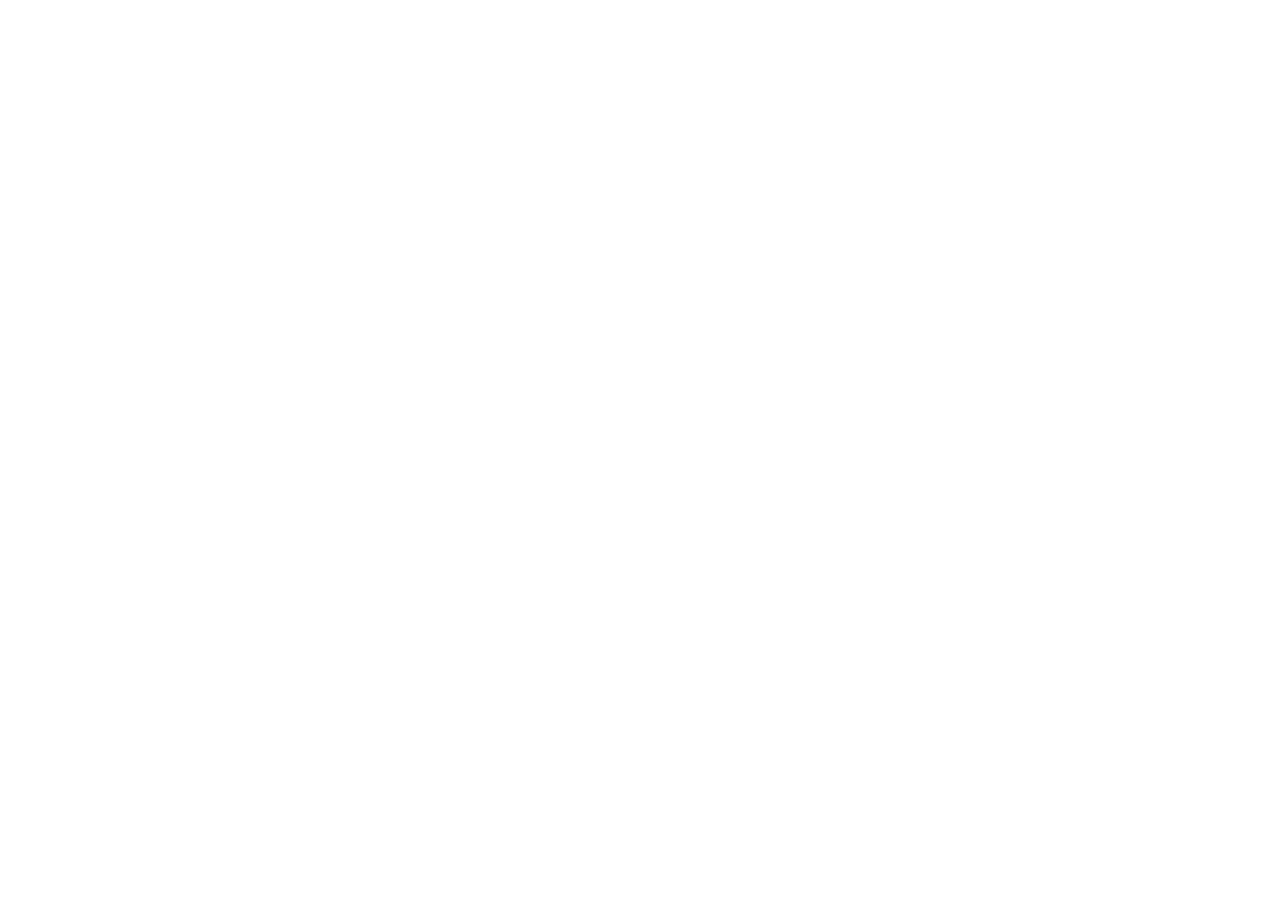
==== Biografias.html @ 030811e9 "version 3" ====
<!DOCTYPE html>
<html lang="en">
<head>
    <meta charset="UTF-8">
    <meta name="viewport" content="width=device-width, initial-scale=1.0">
    <title>Bibliografias</title>
</head>
<body>
    
</body>
</html>
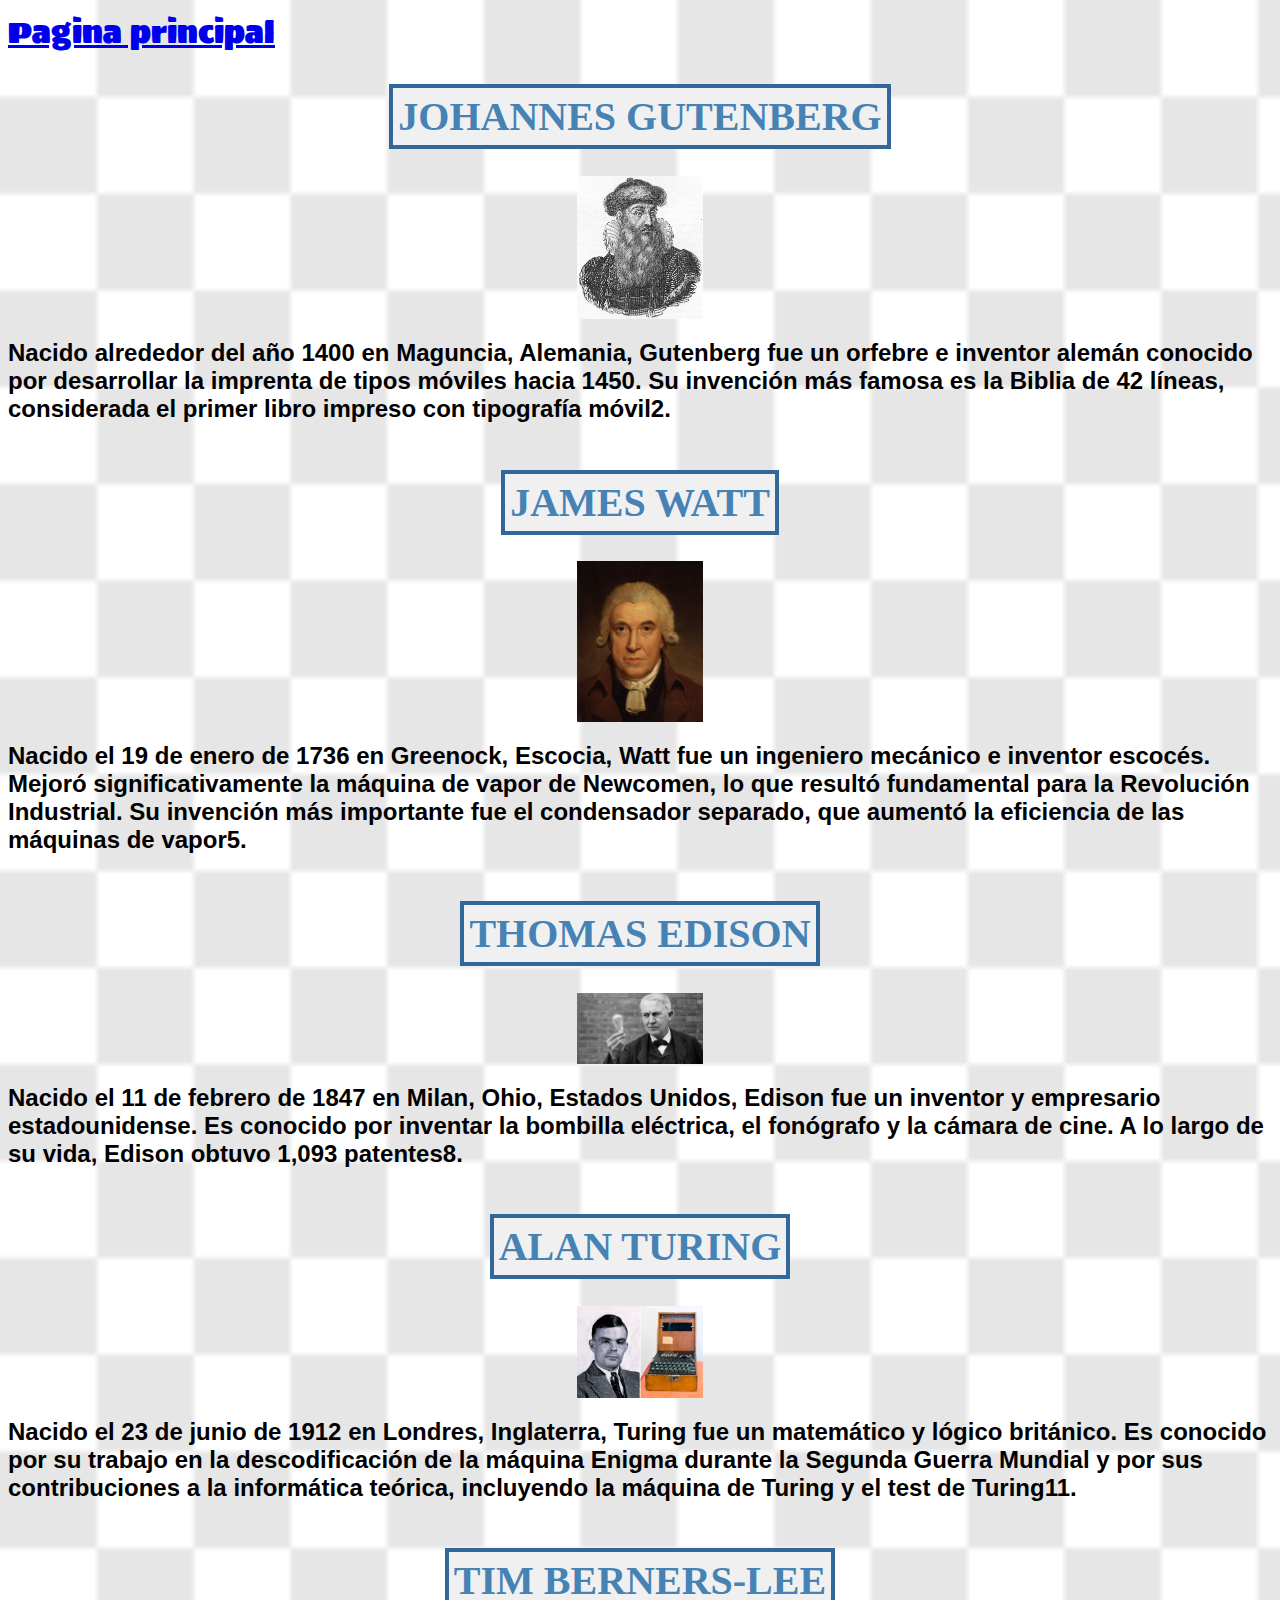
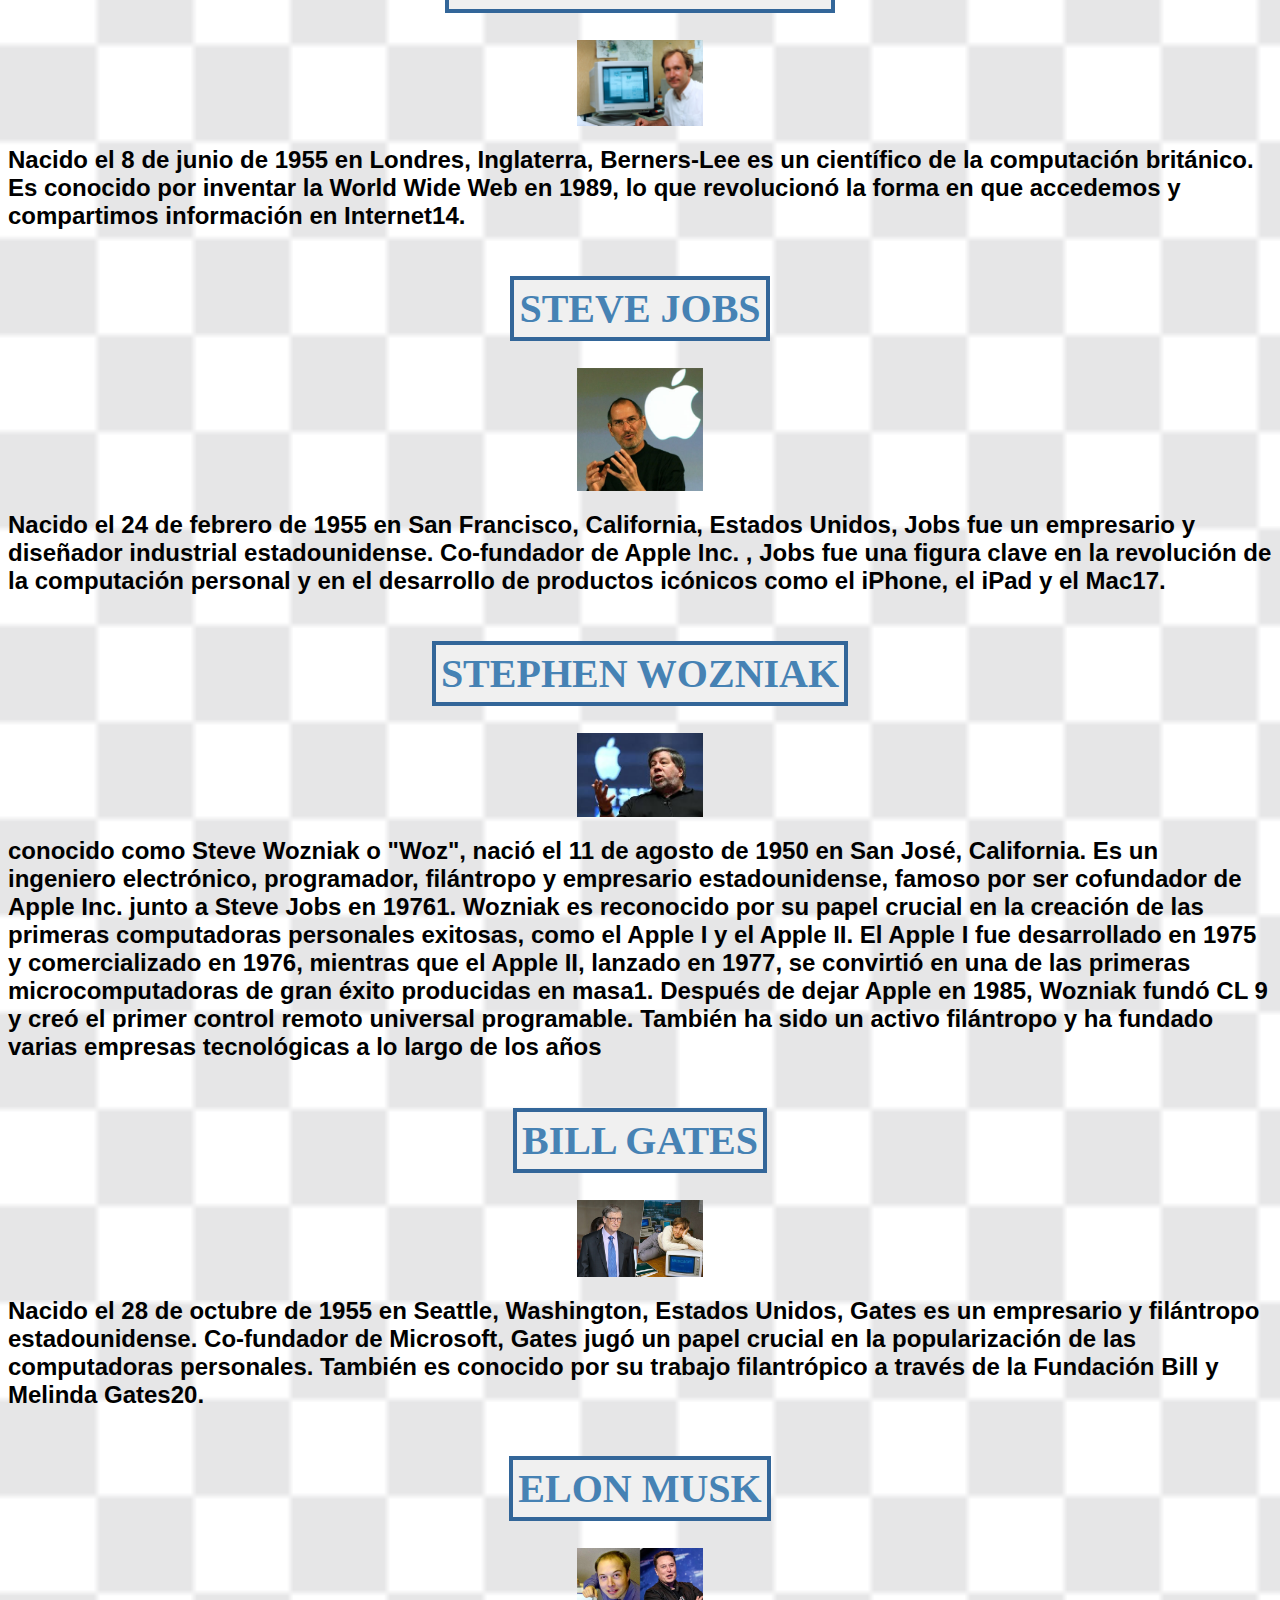
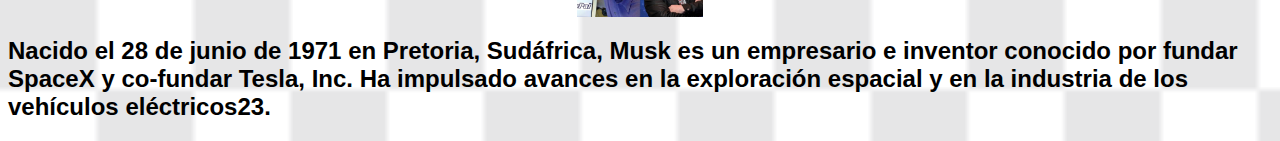
==== commit 0dde137a: "version 4" ====
--- a/Biografias.html
+++ b/Biografias.html
@@ -3,9 +3,86 @@
 <head>
     <meta charset="UTF-8">
     <meta name="viewport" content="width=device-width, initial-scale=1.0">
+    <link rel="preconnect" href="https://fonts.googleapis.com">
+    <link rel="preconnect" href="https://fonts.gstatic.com" crossorigin>
+    <link href="https://fonts.googleapis.com/css2?family=Sigmar&display=swap" rel="stylesheet">
     <title>Bibliografias</title>
+    <link rel="stylesheet" href="estilos2.css">
 </head>
 <body>
-    
+    <div  class="enlace">
+        <a href="Evoluciontecnologica.html">Pagina principal</a>
+    </div>
+    <section id="Seleccion1">
+        <div class="contenedor">
+            <h1>JOHANNES GUTENBERG</h1>
+        </div>
+        <img id="tamaño" src="Johannes-Gutenberg.png" alt="B1">
+            <h2>Nacido alrededor del año 1400 en Maguncia, Alemania, Gutenberg fue un orfebre e inventor alemán conocido por desarrollar la imprenta de tipos móviles hacia 
+            1450. Su invención más famosa es la Biblia de 42 líneas, considerada el primer libro impreso con tipografía móvil2.</h2>
+    </section>
+    <section id="Seleccion2">
+        <div class="contenedor">
+            <h1>JAMES WATT</h1>
+        </div>
+        <img id="tamaño" src="James_Watt.jpg" alt="B2">
+            <h2>Nacido el 19 de enero de 1736 en Greenock, Escocia, Watt fue un ingeniero mecánico e inventor escocés. Mejoró significativamente la máquina de vapor de Newcomen,
+                 lo que resultó fundamental para la Revolución Industrial. Su invención más importante fue el condensador separado, que aumentó la eficiencia de las máquinas de vapor5.</h2>
+    </section>
+    <section id="Seleccion3">
+        <div class="contenedor">
+            <h1>THOMAS EDISON</h1>
+        </div>
+        <img id="tamaño" src="edison.jpg" alt="B3">
+            <h2>Nacido el 11 de febrero de 1847 en Milan, Ohio, Estados Unidos, Edison fue un inventor y empresario estadounidense. Es conocido por inventar la bombilla eléctrica, 
+                el fonógrafo y la cámara de cine. A lo largo de su vida, Edison obtuvo 1,093 patentes8.</h2>
+    </section>
+    <section id="Seleccion4">
+        <div class="contenedor">
+            <h1>ALAN TURING</h1>
+        </div>
+        <img id="tamaño" src="Turing.jpg" alt="B4">
+            <h2>Nacido el 23 de junio de 1912 en Londres, Inglaterra, Turing fue un matemático y lógico británico. Es conocido por su trabajo en la descodificación de la máquina 
+                Enigma durante la Segunda Guerra Mundial y por sus contribuciones a la informática teórica, incluyendo la máquina de Turing y el test de Turing11.</h2>
+    </section>
+    <section id="Seleccion5">
+        <div class="contenedor">
+            <h1>TIM BERNERS-LEE</h1>
+        </div>
+        <img id="tamaño" src="Tim.jpg" alt="B5">
+            <h2>Nacido el 8 de junio de 1955 en Londres, Inglaterra, Berners-Lee es un científico de la computación británico. Es conocido por inventar la World Wide Web en 1989, 
+                lo que revolucionó la forma en que accedemos y compartimos información en Internet14.</h2>
+    </section>
+    <section id="Seleccion6">
+        <div class="contenedor">
+            <h1>STEVE JOBS</h1>
+        </div>
+        <img id="tamaño" src="jobs_steve_2.jpg" alt="B6">
+            <h2>Nacido el 24 de febrero de 1955 en San Francisco, California, Estados Unidos, Jobs fue un empresario y diseñador industrial estadounidense. Co-fundador de Apple Inc.
+                , Jobs fue una figura clave en la revolución de la computación personal y en el desarrollo de productos icónicos como el iPhone, el iPad y el Mac17.</h2>
+        <div class="contenedor">
+                <h1>STEPHEN WOZNIAK</h1>
+        </div>
+        <img id="tamaño" src="Wozniak.jpg" alt="B7">
+            <h2>conocido como Steve Wozniak o "Woz", nació el 11 de agosto de 1950 en San José, California. Es un ingeniero electrónico, programador, filántropo y empresario estadounidense, famoso por ser cofundador de Apple Inc. junto a Steve Jobs en 19761.
+                Wozniak es reconocido por su papel crucial en la creación de las primeras computadoras personales exitosas, como el Apple I y el Apple II. El Apple I fue desarrollado en 1975 y comercializado en 1976, mientras que el Apple II, lanzado en 1977, 
+                se convirtió en una de las primeras microcomputadoras de gran éxito producidas en masa1.
+                Después de dejar Apple en 1985, Wozniak fundó CL 9 y creó el primer control remoto universal programable. También ha sido un activo filántropo y ha fundado varias empresas tecnológicas a lo largo de los años</h2>
+    </section>
+    <section id="Seleccion7">
+        <div class="contenedor">
+            <h1>BILL GATES</h1>
+        </div>
+        <img id="tamaño" src="Bill gates.jpeg" alt="B8">
+            <h2>Nacido el 28 de octubre de 1955 en Seattle, Washington, Estados Unidos, Gates es un empresario y filántropo estadounidense. Co-fundador de Microsoft, Gates jugó un papel crucial en la popularización de las computadoras personales. 
+                También es conocido por su trabajo filantrópico a través de la Fundación Bill y Melinda Gates20.</h2>
+    </section>
+    <section id="Seleccion8">
+        <div class="contenedor">
+            <h1>ELON MUSK</h1>
+        </div>
+        <img id="tamaño" src="elon_vida.jpg" alt="B9">
+            <h2>Nacido el 28 de junio de 1971 en Pretoria, Sudáfrica, Musk es un empresario e inventor conocido por fundar SpaceX y co-fundar Tesla, Inc. Ha impulsado avances en la exploración espacial y en la industria de los vehículos eléctricos23.</h2>
+    </section>
 </body>
 </html>
--- a/estilos2.css
+++ b/estilos2.css
@@ -0,0 +1,80 @@
+body {
+    background-image: url('fondo.png');
+    background-size: cover;
+    background: position 100%;
+}
+.contenedor {
+    display: flex;
+    justify-content: space-around;
+    align-items: center;
+}
+h1{
+    color: steelblue;
+    font-size: 40px;
+    font-family: Georgia, 'Times New Roman', Times, serif;
+    text-align: center;
+    border: 4px solid #336699;
+    padding:5px;
+    background-color: #f0f0f0;
+    display: inline-block;
+}
+h2{font-family: Verdana, Geneva, Tahoma, sans-serif;
+color: black;
+text-align: left;
+}
+.contenedor2 {
+            justify-content: center;
+            align-items: center;
+            height: 100%;
+            border: 2px solid lightskyblue;
+            margin-top: 20px;
+            background-color: rgba(132, 171, 202, 0.4);
+            color : black
+}
+.enlace{
+    text-align: left;
+    font-size: 30px;
+    font-family: "Sigmar", serif;
+    font-weight: 400;
+    font-style: normal;
+}
+#Seleccion1:target{
+    background-color: lightcyan;
+    border: 4px solid black;
+}
+#Seleccion2:target{
+    background-color: lightgreen;
+    border: 4px solid black;
+}
+#Seleccion3:target{
+    background-color: lightblue;
+    border: 4px solid black;
+}
+#Seleccion4:target{
+    background-color: lightgray;
+    border: 4px solid black;
+}
+#Seleccion5:target{
+    background-color: lightpink;
+    border: 4px solid black;
+}
+#Seleccion6:target{
+    background-color: lightcoral;
+    border: 4px solid black;
+}
+#Seleccion7:target{
+    background-color: lightseagreen;
+    border: 4px solid black;
+}
+#Seleccion8:target{
+    background-color: lightyellow;
+    border: 4px solid black;
+}
+#tamaño{
+    display: block;
+    margin: auto;
+    align-content: center;
+    width: 10%;
+    height: auto;
+    text-align: center;
+}